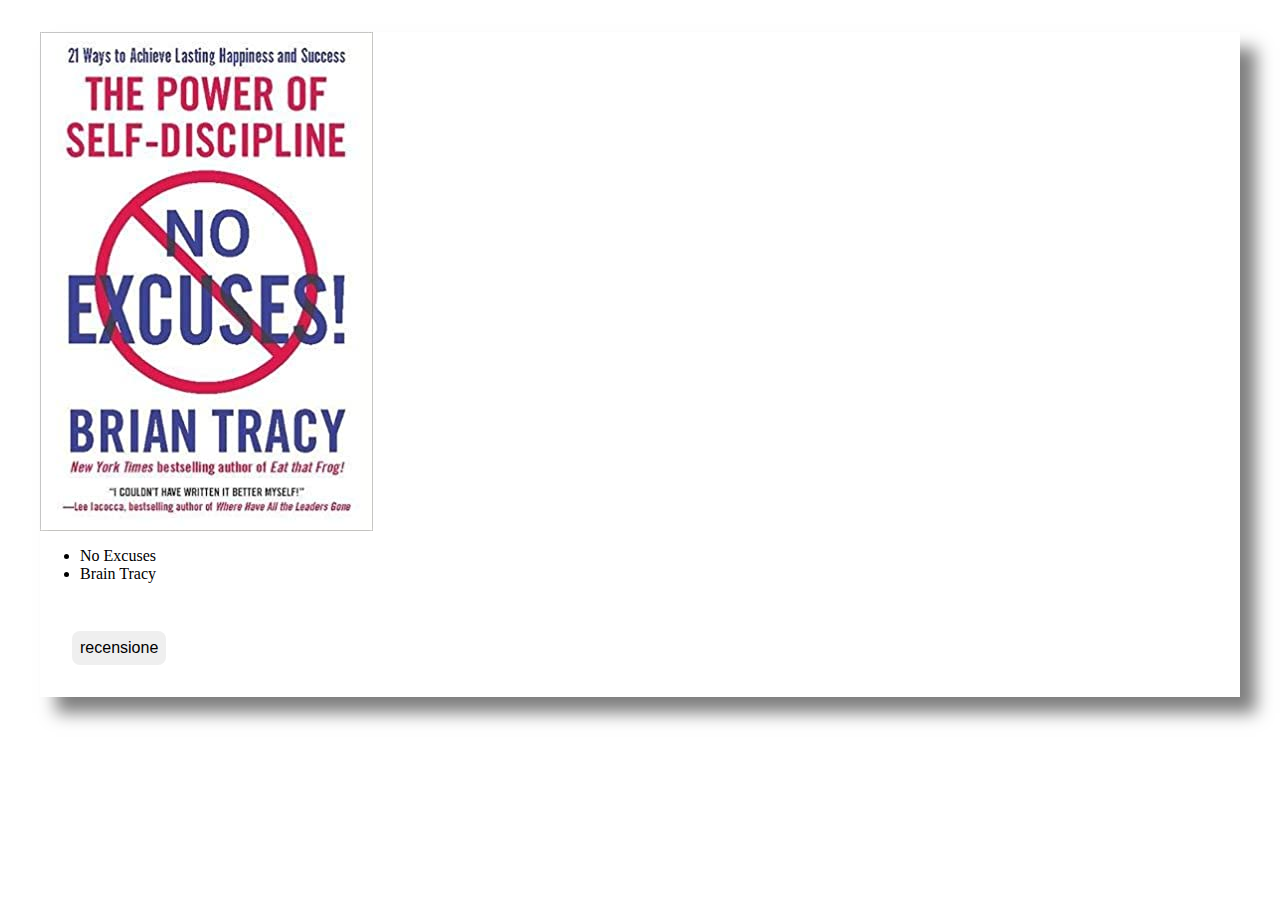
==== main.html @ 0f0630b1 "final" ====
<html lang="it">
<head>
    <meta charset="UTF-8">
    <meta name="viewport" content="width=device-width, initial-scale=1.0">
    <link rel="stylesheet" href="styles/style.css">
    <title>Document</title>
    <link rel="stylesheet" href="src/main.css">
</head>
<body>
    <div class="container">
        <div id="book">
            <img alt= "img1" src="assets/img.jpg">
            
        </div>
        <div class="recensione"></div>
        <button class="btn" onclick= "divStyle()" >recensione</button>
    </div>
    <script type="text/javascript" src="src/main.js"></script>
</body>
</html>
---- src/main.css ----
.container{
margin: 2rem;
background-color:#fff;
box-shadow: 1rem 1rem 1rem rgba(0, 0,0, 0.5);
}
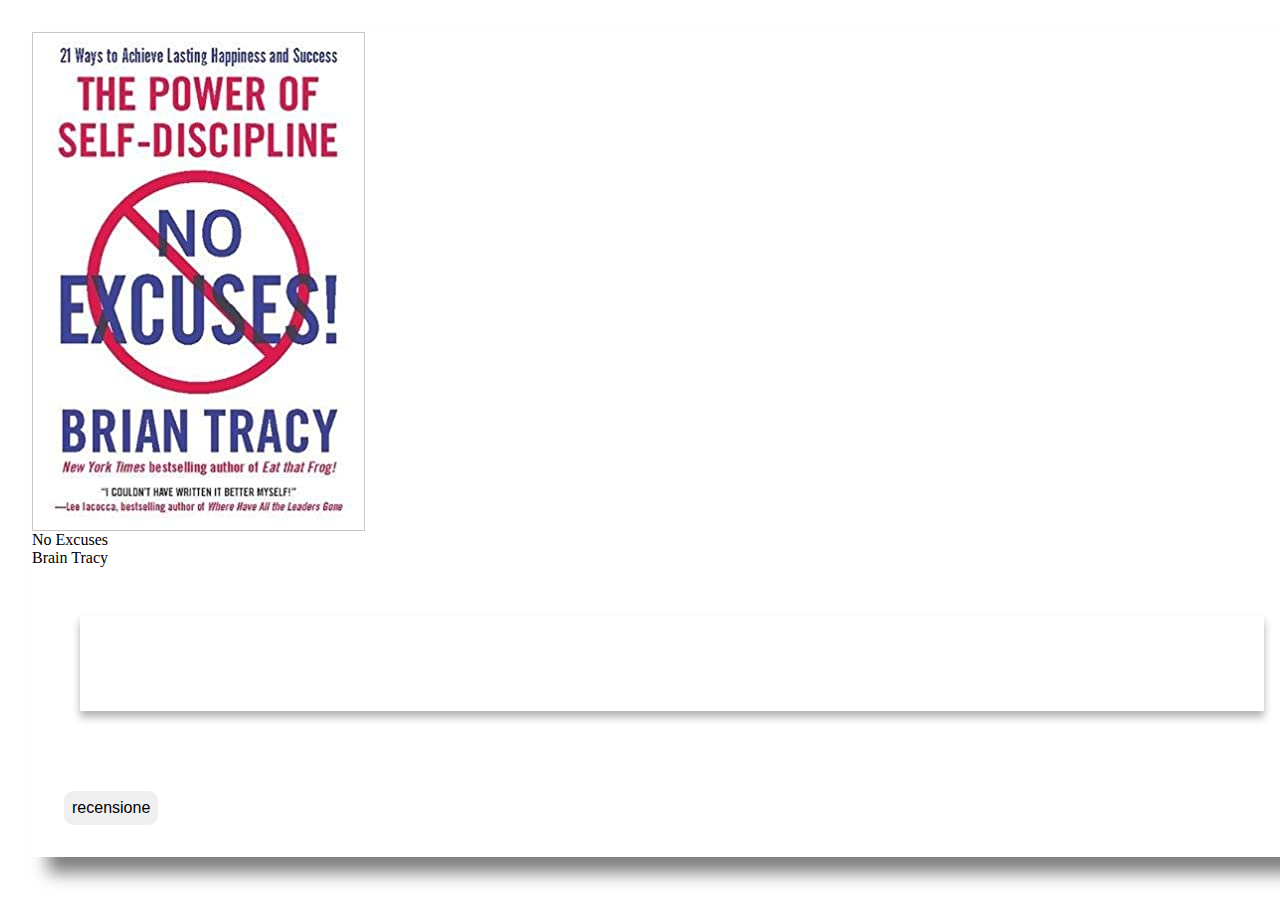
==== commit 686d6185: "new" ====
--- a/main.html
+++ b/main.html
@@ -3,11 +3,11 @@
 <head>
     <meta charset="UTF-8">
     <meta name="viewport" content="width=device-width, initial-scale=1.0">
-    <link rel="stylesheet" href="styles/style.css">
     <title>Document</title>
     <link rel="stylesheet" href="src/main.css">
 </head>
 <body>
+   
     <div class="container">
         <div id="book">
             <img alt= "img1" src="assets/img.jpg">
@@ -16,6 +16,7 @@
         <div class="recensione"></div>
         <button class="btn" onclick= "divStyle()" >recensione</button>
     </div>
-    <script type="text/javascript" src="src/main.js"></script>
+    
+    <script  src="src/main.js"></script>
 </body>
 </html>--- a/src/main.css
+++ b/src/main.css
@@ -1,9 +1,17 @@
+*{
+    margin: 0;
+    padding: 0;
+    overflow: hidden;
 
+}
 
 
 
 .container{
+    z-index: 0;
+    width:100%;
 margin: 2rem;
 background-color:#fff;
 box-shadow: 1rem 1rem 1rem rgba(0, 0,0, 0.5);
-}+}
+
